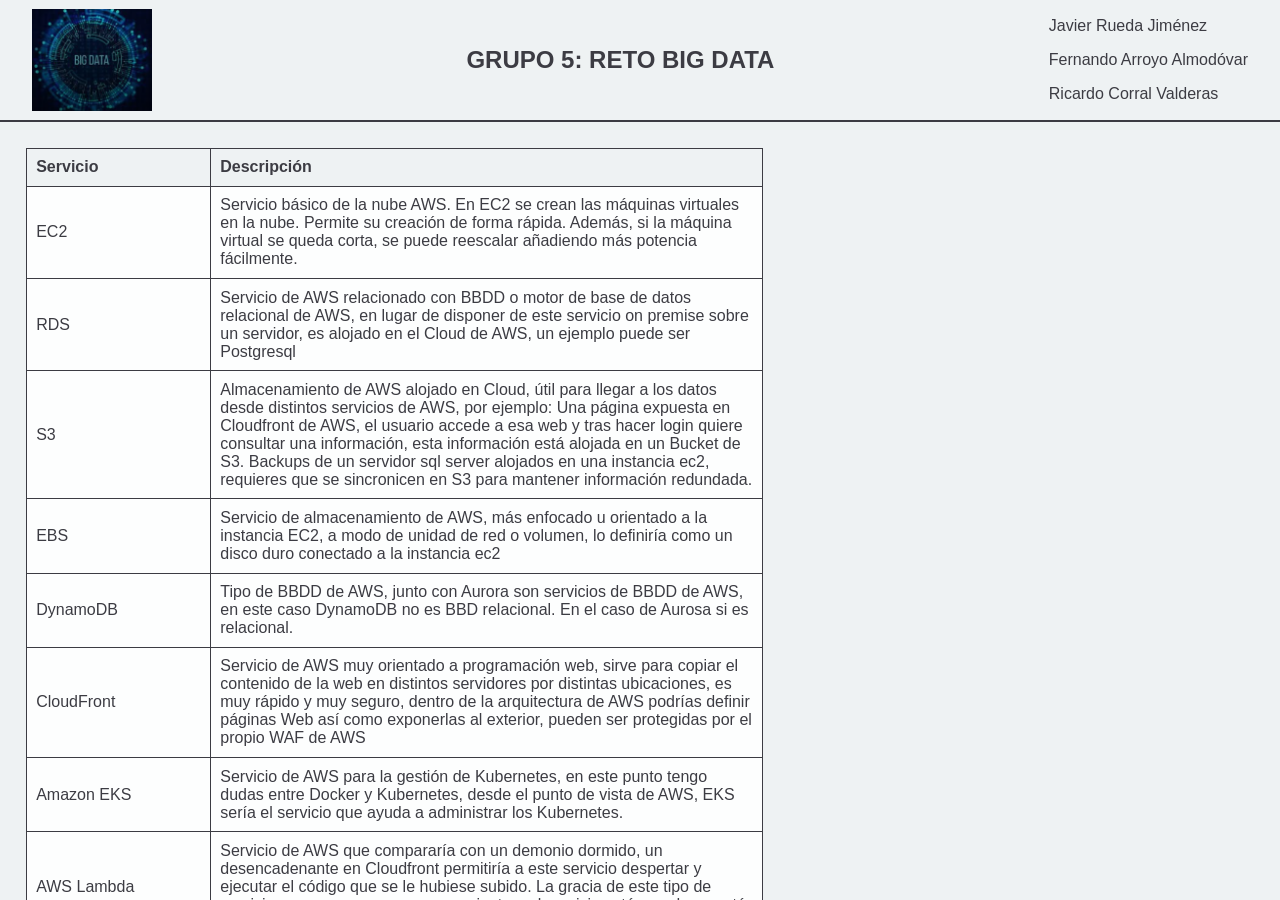
==== Sitio Web/index.html @ 95d0090a "Añadir capturas cs01 de portección contra terminación" ====
<!DOCTYPE html>
<html lang="es">
<head>
    <meta charset="UTF-8">
    <title>GRUPO 5: Sitio web</title>
    <link rel="icon" type="image/png" href="img/logo.png">
    <link rel="stylesheet" href="css/estilos.css">
</head>

<body class="page-index">
    <header>
        <div>
            <a href="index.html">
                <img src="img/logo.png" alt="grupo5" class="logo_index">
            </a>
        </div>
        <div class="header-title">
            <h2>GRUPO 5: RETO BIG DATA</h2>
        </div>
        <div class="header-users">
            <div class="user_loged_box">
                <p>Javier Rueda Jiménez</p>
                <p>Fernando Arroyo Almodóvar </p>
                <p>Ricardo Corral Valderas</p>
            </div>
        </div>
    </header>
    <div class="main-container">
        <main class="content">
            <!-- Contenido principal aquí -->
            <table class="services-table">
                <colgroup>
                    <col class="service-column">
                    <col class="description-column">
                </colgroup>
                <thead>
                    <tr>
                        <th scope="col">Servicio</th>
                        <th scope="col">Descripción</th>
                    </tr>
                </thead>
            <tbody>
                    <tr><td>EC2</td><td>Servicio básico de la nube AWS. En EC2 se crean las máquinas virtuales en la
                            nube. Permite su creación de forma rápida. Además, si la máquina virtual se
                            queda corta, se puede reescalar añadiendo más potencia fácilmente.</td></tr>
                                        <tr>
                        <td>RDS</td>
                        <td>
                            Servicio de AWS relacionado con BBDD o motor de base de datos relacional de AWS,
                            en lugar de disponer de este servicio on premise sobre un servidor, es alojado
                            en el Cloud de AWS, un ejemplo puede ser Postgresql
                        </td>
                    </tr>
                    <tr>
                        <td>S3</td>
                        <td>
                            Almacenamiento de AWS alojado en Cloud, útil para llegar a los datos desde
                            distintos servicios de AWS, por ejemplo: Una página expuesta en Cloudfront de AWS,
                            el usuario accede a esa web y tras hacer login quiere consultar una información,
                            esta información está alojada en un Bucket de S3. Backups de un servidor sql server
                            alojados en una instancia ec2, requieres que se sincronicen en S3 para mantener
                            información redundada.
                        </td>
                    </tr>
                    <tr>
                        <td>EBS</td>
                        <td>
                            Servicio de almacenamiento de AWS, más enfocado u orientado a la instancia EC2,
                            a modo de unidad de red o volumen, lo definiría como un disco duro conectado a la
                            instancia ec2
                        </td>
                    </tr>
                    <tr>
                        <td>DynamoDB</td>
                        <td>
                            Tipo de BBDD de AWS, junto con Aurora son servicios de BBDD de AWS, en este caso
                            DynamoDB no es BBD relacional. En el caso de Aurosa si es relacional.
                        </td>
                    </tr>
                    <tr>
                        <td>CloudFront</td>
                        <td>
                            Servicio de AWS muy orientado a programación web, sirve para copiar el contenido
                            de la web en distintos servidores por distintas ubicaciones, es muy rápido y muy
                            seguro, dentro de la arquitectura de AWS podrías definir páginas Web así como
                            exponerlas al exterior, pueden ser protegidas por el propio WAF de AWS
                        </td>
                    </tr>
                    <tr>
                        <td>Amazon EKS</td>
                        <td>
                            Servicio de AWS para la gestión de Kubernetes, en este punto tengo dudas entre
                            Docker y Kubernetes, desde el punto de vista de AWS, EKS sería el servicio que
                            ayuda a administrar los Kubernetes.
                        </td>
                    </tr>
                    <tr>
                        <td>AWS Lambda</td>
                        <td>
                            Servicio de AWS que compararía con un demonio dormido, un desencadenante en
                            Cloudfront permitiría a este servicio despertar y ejecutar el código que se le
                            hubiese subido. La gracia de este tipo de servicios es que se paga por uso,
                            mientras el servicio esté parado no está facturando.
                        </td>
                    </tr>
                    <tr>
                        <td>Amazon Q</td>
                        <td>
                            La IA de Amazon o un asistente de IA de Amazon instalable en Visual Studio Code,
                            muy útil para ayudar a depurar o investigar código en distintos lenguajes, por
                            ejemplo muy útil para combinar html CSS y Phyton con Java Script
                        </td>
                    </tr>
                    <tr>
                        <td>Cloudwatch</td>
                        <td>
                            Algo similar a un monitor de eventos o servicio de monitorización de eventos de
                            Amazon, mucho más elaborado que un Nagios y más vistoso, ayuda a gestionar
                            alertas de los distintos servicios alojados en las distintas VPC.
                        </td>
                    </tr>
                    <tr>
                        <td>Cognito</td>
                        <td>
                            Gestión de identidades de usuarios para aplicaciones, ejemplo, app web publicada
                            al exterior que requiere registro de usuarios, contraseñas y MFA, cognito sería
                            la solución a esta necesidad, sería la herramienta que ayuda a validar a los
                            usuarios.
                        </td>
                    </tr>
                    <tr>
                        <td>Servicio añadido 4</td>
                        <td>  </td>
                    </tr>
                    <tr>
                        <td>Servicio añadido 5</td>
                        <td> </td>
                    </tr>
                    <tr>
                        <td>Servicio añadido 6</td>
                        <td> </td>
                    </tr>
                </tbody>
            </table>
    
<section id="seccion-2">
    <h2>Sección 2 – Primer servidor web en AWS</h2>

    <h3>1. Introducción y objetivo</h3>

    <p>
        En esta segunda parte del reto hemos trabajado con Amazon EC2,
        un servicio de AWS que permite crear servidores virtuales en la nube.
    </p>

    <p>
        El objetivo de esta práctica era crear un servidor web con Apache
        y comprobar que podíamos acceder a una página web desde el navegador.
    </p>

    <p>
        También hemos revisado la monitorización de la instancia,
        configurado la seguridad para permitir el acceso HTTP,
        cambiado el tamaño del servidor y comprobado
        la protección contra terminación.
    </p>

    <p>
        A continuación, mostramos las capturas de pantalla
        que hemos guardado durante la práctica para demostrar
        que hemos completado las diferentes tareas.
    </p>
    
<h3>2. Evidencias de la práctica</h3>

<h4>CS01 – Protección contra terminación</h4>

<p>
En esta primera captura podemos ver que hemos habilitado la protección
contra terminación durante la configuración del servidor EC2.
Esta opción sirve para evitar que eliminemos la instancia por error.
</p>

<img src="img/seccion2/cs01-configuracion.png"
     alt="Configuración de la protección contra terminación"
     style="max-width: 100%; height: auto;">

<p>
Después de crear el servidor, comprobamos desde la consola de AWS
que la instancia Web Server tenía la protección contra terminación habilitada.
</p>

<img src="img/seccion2/cs01-comprobacion.png"
     alt="Comprobación de la protección contra terminación habilitada"
     style="max-width: 100%; height: auto;">

</section>

        </main>
    </div>
    
</body>
</html>
---- Sitio Web/css/estilos.css ----
/* ============================================================
   ESTILOS GENERALES
   ============================================================ */
html {
    width: 100%;
}

body {
    font-family: Arial, sans-serif;
    background: #eef2f3;
    color: #3C3C43;
    margin: 0;
    padding: 0;
    display: flex;
    justify-content: center;
    align-items: center;
    min-height: 100vh;
    width: 100%;
}

body.page-index {
    align-items: flex-start;
    justify-content: flex-start;
    padding-top: 0;
    flex-direction: column;
    height: 100vh;
    overflow: hidden;
}

.container {
    max-width: 600px;
    margin: auto;
    padding: 20px;
}

.logo_index {
    width: clamp(120px, 16vw, 220px);
    max-width: 120px;
    height: auto;
    display: block;
    padding-right: 2.5rem;
}

.main-container {
    display: flex;
    gap: 0;
    width: 100%;
    box-sizing: border-box;
    flex: 1;
    min-width: 0;
    min-height: 0;
}

header {
    display: flex;
    align-items: center;
    justify-content: space-between;
    gap: 1rem;
    border-bottom: 2px solid #3C3C43;
    padding: 1px 2.5%;
    width: 100%;
    box-sizing: border-box;
    flex-shrink: 0;
}

.header-title {
    flex: 1;
    min-width: 0;
    text-align: center;
    
    min-height: 70px;
    display: flex;
    align-items: center;
    justify-content: center;
}

.header-title h3 {
    margin: 0;
}

.header-users {
    display: flex;
    align-items: center;
    gap: 0.75rem;
    flex-shrink: 0;
}

.content {
    position: relative;
    flex: 1;
    min-width: 0;
    padding: 2%;
    background: url("../img/Aguas.png") center/cover no-repeat;
    box-sizing: border-box;
    min-height: 0;
    overflow: auto;
}

.services-table {
    width: 60%;
    border-collapse: collapse;
    table-layout: fixed;
    background: rgba(255, 255, 255, 0.9);
}

.service-column {
    width: 25%;
}

.description-column {
    width: 75%;
}

.services-table th,
.services-table td {
    border: 1px solid #3C3C43;
    padding: 0.6rem;
    text-align: left;
}

.services-table th {
    background: #eef2f3;
}
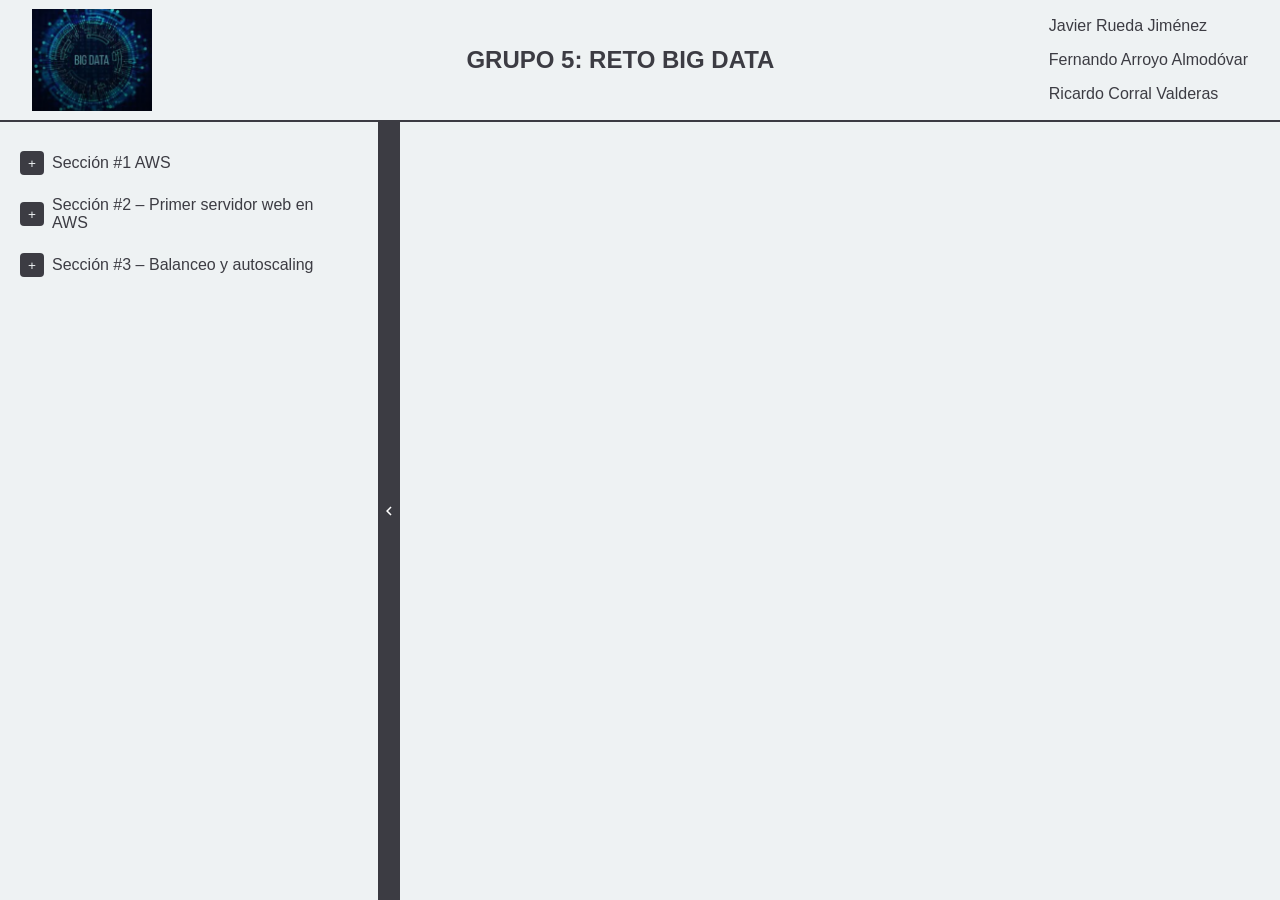
==== commit 8eefe5a9: "Crear barra menú lateral con sus estilo y organizar contenido por secciones" ====
--- a/Sitio Web/index.html
+++ b/Sitio Web/index.html
@@ -26,179 +26,45 @@
         </div>
     </header>
     <div class="main-container">
+        <aside id="sidebar" class="sidebar">
+            <button class="sidebar-toggle" id="sidebarToggle" aria-expanded="true" aria-controls="sidebar">
+                <span class="toggle-icon" aria-hidden="true">
+                    <svg viewBox="0 0 24 24" focusable="false" aria-hidden="true">
+                        <path d="M15.41 7.41L14 6l-6 6 6 6 1.41-1.41L10.83 12z" />
+                    </svg>
+                </span>
+            </button>
+            <nav class="sidebar-nav">
+                <ul>
+                    <li class="menu-item has-submenu">
+                        <button type="button" class="submenu-toggle" aria-expanded="false">Sección #1 AWS</button>
+                        <ul class="submenu">
+                            <li><a href="tablaServiciosAws.html">- Tabla Servicios AWS</a></li>
+                            <li><a href="escenarioAws.html">- Respuestas escenario AWS</a></li>
+                        </ul>
+                    </li>
+                    <li class="menu-item has-submenu">
+                        <button type="button" class="submenu-toggle" aria-expanded="false">Sección #2 – Primer servidor web en AWS</button>
+                        <ul class="submenu">
+                            <li><a href="lab3.html">- Lab 3</a></li>
+                        </ul>
+                    </li>
+                    <li class="menu-item has-submenu">
+                        <button type="button" class="submenu-toggle" aria-expanded="false">Sección #3 – Balanceo y autoscaling</button>
+                        <ul class="submenu">
+                            <li><a href="lab6.html">- Lab 6</a></li>
+                        </ul>
+                    </li>
+                </ul>
+            </nav>
+        </aside>
         <main class="content">
             <!-- Contenido principal aquí -->
-            <table class="services-table">
-                <colgroup>
-                    <col class="service-column">
-                    <col class="description-column">
-                </colgroup>
-                <thead>
-                    <tr>
-                        <th scope="col">Servicio</th>
-                        <th scope="col">Descripción</th>
-                    </tr>
-                </thead>
-            <tbody>
-                    <tr><td>EC2</td><td>Servicio básico de la nube AWS. En EC2 se crean las máquinas virtuales en la
-                            nube. Permite su creación de forma rápida. Además, si la máquina virtual se
-                            queda corta, se puede reescalar añadiendo más potencia fácilmente.</td></tr>
-                                        <tr>
-                        <td>RDS</td>
-                        <td>
-                            Servicio de AWS relacionado con BBDD o motor de base de datos relacional de AWS,
-                            en lugar de disponer de este servicio on premise sobre un servidor, es alojado
-                            en el Cloud de AWS, un ejemplo puede ser Postgresql
-                        </td>
-                    </tr>
-                    <tr>
-                        <td>S3</td>
-                        <td>
-                            Almacenamiento de AWS alojado en Cloud, útil para llegar a los datos desde
-                            distintos servicios de AWS, por ejemplo: Una página expuesta en Cloudfront de AWS,
-                            el usuario accede a esa web y tras hacer login quiere consultar una información,
-                            esta información está alojada en un Bucket de S3. Backups de un servidor sql server
-                            alojados en una instancia ec2, requieres que se sincronicen en S3 para mantener
-                            información redundada.
-                        </td>
-                    </tr>
-                    <tr>
-                        <td>EBS</td>
-                        <td>
-                            Servicio de almacenamiento de AWS, más enfocado u orientado a la instancia EC2,
-                            a modo de unidad de red o volumen, lo definiría como un disco duro conectado a la
-                            instancia ec2
-                        </td>
-                    </tr>
-                    <tr>
-                        <td>DynamoDB</td>
-                        <td>
-                            Tipo de BBDD de AWS, junto con Aurora son servicios de BBDD de AWS, en este caso
-                            DynamoDB no es BBD relacional. En el caso de Aurosa si es relacional.
-                        </td>
-                    </tr>
-                    <tr>
-                        <td>CloudFront</td>
-                        <td>
-                            Servicio de AWS muy orientado a programación web, sirve para copiar el contenido
-                            de la web en distintos servidores por distintas ubicaciones, es muy rápido y muy
-                            seguro, dentro de la arquitectura de AWS podrías definir páginas Web así como
-                            exponerlas al exterior, pueden ser protegidas por el propio WAF de AWS
-                        </td>
-                    </tr>
-                    <tr>
-                        <td>Amazon EKS</td>
-                        <td>
-                            Servicio de AWS para la gestión de Kubernetes, en este punto tengo dudas entre
-                            Docker y Kubernetes, desde el punto de vista de AWS, EKS sería el servicio que
-                            ayuda a administrar los Kubernetes.
-                        </td>
-                    </tr>
-                    <tr>
-                        <td>AWS Lambda</td>
-                        <td>
-                            Servicio de AWS que compararía con un demonio dormido, un desencadenante en
-                            Cloudfront permitiría a este servicio despertar y ejecutar el código que se le
-                            hubiese subido. La gracia de este tipo de servicios es que se paga por uso,
-                            mientras el servicio esté parado no está facturando.
-                        </td>
-                    </tr>
-                    <tr>
-                        <td>Amazon Q</td>
-                        <td>
-                            La IA de Amazon o un asistente de IA de Amazon instalable en Visual Studio Code,
-                            muy útil para ayudar a depurar o investigar código en distintos lenguajes, por
-                            ejemplo muy útil para combinar html CSS y Phyton con Java Script
-                        </td>
-                    </tr>
-                    <tr>
-                        <td>Cloudwatch</td>
-                        <td>
-                            Algo similar a un monitor de eventos o servicio de monitorización de eventos de
-                            Amazon, mucho más elaborado que un Nagios y más vistoso, ayuda a gestionar
-                            alertas de los distintos servicios alojados en las distintas VPC.
-                        </td>
-                    </tr>
-                    <tr>
-                        <td>Cognito</td>
-                        <td>
-                            Gestión de identidades de usuarios para aplicaciones, ejemplo, app web publicada
-                            al exterior que requiere registro de usuarios, contraseñas y MFA, cognito sería
-                            la solución a esta necesidad, sería la herramienta que ayuda a validar a los
-                            usuarios.
-                        </td>
-                    </tr>
-                    <tr>
-                        <td>Servicio añadido 4</td>
-                        <td>  </td>
-                    </tr>
-                    <tr>
-                        <td>Servicio añadido 5</td>
-                        <td> </td>
-                    </tr>
-                    <tr>
-                        <td>Servicio añadido 6</td>
-                        <td> </td>
-                    </tr>
-                </tbody>
-            </table>
-    
-<section id="seccion-2">
-    <h2>Sección 2 – Primer servidor web en AWS</h2>
-
-    <h3>1. Introducción y objetivo</h3>
-
-    <p>
-        En esta segunda parte del reto hemos trabajado con Amazon EC2,
-        un servicio de AWS que permite crear servidores virtuales en la nube.
-    </p>
-
-    <p>
-        El objetivo de esta práctica era crear un servidor web con Apache
-        y comprobar que podíamos acceder a una página web desde el navegador.
-    </p>
-
-    <p>
-        También hemos revisado la monitorización de la instancia,
-        configurado la seguridad para permitir el acceso HTTP,
-        cambiado el tamaño del servidor y comprobado
-        la protección contra terminación.
-    </p>
-
-    <p>
-        A continuación, mostramos las capturas de pantalla
-        que hemos guardado durante la práctica para demostrar
-        que hemos completado las diferentes tareas.
-    </p>
-    
-<h3>2. Evidencias de la práctica</h3>
-
-<h4>CS01 – Protección contra terminación</h4>
-
-<p>
-En esta primera captura podemos ver que hemos habilitado la protección
-contra terminación durante la configuración del servidor EC2.
-Esta opción sirve para evitar que eliminemos la instancia por error.
-</p>
-
-<img src="img/seccion2/cs01-configuracion.png"
-     alt="Configuración de la protección contra terminación"
-     style="max-width: 100%; height: auto;">
-
-<p>
-Después de crear el servidor, comprobamos desde la consola de AWS
-que la instancia Web Server tenía la protección contra terminación habilitada.
-</p>
-
-<img src="img/seccion2/cs01-comprobacion.png"
-     alt="Comprobación de la protección contra terminación habilitada"
-     style="max-width: 100%; height: auto;">
-
-</section>
 
         </main>
     </div>
-    
+
+    <script src="js/sidebar.js"></script>
 </body>
 </html>
     
--- a/Sitio Web/css/estilos.css
+++ b/Sitio Web/css/estilos.css
@@ -120,4 +120,188 @@
 
 .services-table th {
     background: #eef2f3;
+
+}
+
+
+/* ######################################################
+ SIDE BAR
+ ###################################################### */
+ .sidebar {
+    position: relative;
+    width: 400px;
+    background: #eef2f3;
+    border-right: 2px solid #3C3C43;
+    padding: 0;
+    transition: none;
+    overflow: hidden;
+    box-sizing: border-box;
+}
+
+.sidebar.sidebar-animate {
+    transition: width 0.3s ease;
+}
+
+.sidebar.collapsed {
+    width: 20px;
+}
+.sidebar-toggle {
+    position: absolute;
+    right: 0;
+    top: 0;
+    bottom: 0;
+    width: 20px;
+    padding: 0;
+    background: #3C3C43;
+    color: white;
+    border: none;
+    font-size: 18px;
+    cursor: pointer;
+    display: flex;
+    align-items: center;
+    justify-content: center;
+    transition: background 0.2s ease, transform 0.2s ease;
+    border-left: 2px solid rgba(0,0,0,0.05);
+}
+
+.sidebar-toggle:hover {
+    background: #323238;
+}
+
+.sidebar.collapsed .toggle-icon {
+    transform: rotate(180deg);
+}
+
+.sidebar-nav {
+    padding: 20px 0;
+    padding-right: 48px; /* espacio para la barra toggle */
+}
+.sidebar-nav ul {
+    list-style: none;
+    margin: 0;
+    padding: 0;
+}
+
+.sidebar-nav li {
+    margin: 0;
+}
+
+.sidebar-nav a {
+    display: block;
+    padding: 12px 20px;
+    color: #3C3C43;
+    text-decoration: none;
+    transition: background 0.3s ease;
+    white-space: nowrap;
+    border-bottom: 2px solid transparent;
+}
+
+.sidebar-nav a:hover {
+    background:#eef2f3;
+    border-bottom-color: #3C3C43;
+}
+
+.sidebar-nav .has-submenu {
+    position: relative;
+}
+
+.sidebar-nav .submenu-toggle {
+    width: 100%;
+    border: none;
+    background: transparent;
+    color: #3C3C43;
+    text-align: left;
+    padding: 12px 20px 12px 52px;
+    cursor: pointer;
+    font: inherit;
+    display: flex;
+    align-items: center;
+    position: relative;
+}
+
+.sidebar-nav .submenu-toggle::before {
+    content: "+";
+    display: inline-flex;
+    align-items: center;
+    justify-content: center;
+    width: 24px;
+    height: 24px;
+    background: #3C3C43;
+    color: #eef2f3;
+    border-radius: 4px;
+    position: absolute;
+    left: 20px;
+    font-size: 0.85rem;
+    transition: none;
+}
+
+
+
+.sidebar-nav .has-submenu.open > .submenu-toggle::before {
+    content: "-";
+}
+
+.sidebar-nav .submenu-toggle:hover,
+.sidebar-nav .submenu-toggle:focus {
+    background: #eef2f3;
+}
+
+.sidebar-nav .submenu {
+    list-style: none;
+    margin: 0;
+    padding: 0;
+    overflow: hidden;
+    max-height: 0;
+    transition: none;
+}
+
+.sidebar.sidebar-animate .sidebar-nav .submenu {
+    transition: max-height 0.3s ease;
+}
+
+.sidebar-nav .submenu li a {
+    display: block;
+    padding: 10px 32px;
+    color: #3C3C43;
+    text-decoration: none;
+    border-bottom: 2px solid transparent;
+}
+
+.sidebar-nav .submenu li a:hover {
+    background: #eef2f3;
+    border-bottom-color: #dfe4e7;
+}
+
+.sidebar-nav a.is-active {
+    background: #dfe4e7;
+    border-bottom-color: #dfe4e7;
+    font-weight: 700;
+}
+
+.sidebar-nav .has-submenu.open .submenu {
+    max-height: 500px;
+   /* overflow-y: auto;*/
+}
+
+.sidebar.collapsed .sidebar-nav a,
+.sidebar.collapsed .sidebar-nav .submenu-toggle {
+    padding: 12px 0;
+    text-indent: -9999px;
+}
+
+.sidebar.collapsed .sidebar-nav .submenu {
+    display: none;
+}
+
+.toggle-icon {
+    display: inline-block;
+    transition: transform 0.2s ease;
+}
+
+.toggle-icon svg {
+    width: 18px;
+    height: 18px;
+    display: block;
+    fill: currentColor;
+    pointer-events: none;
 }
